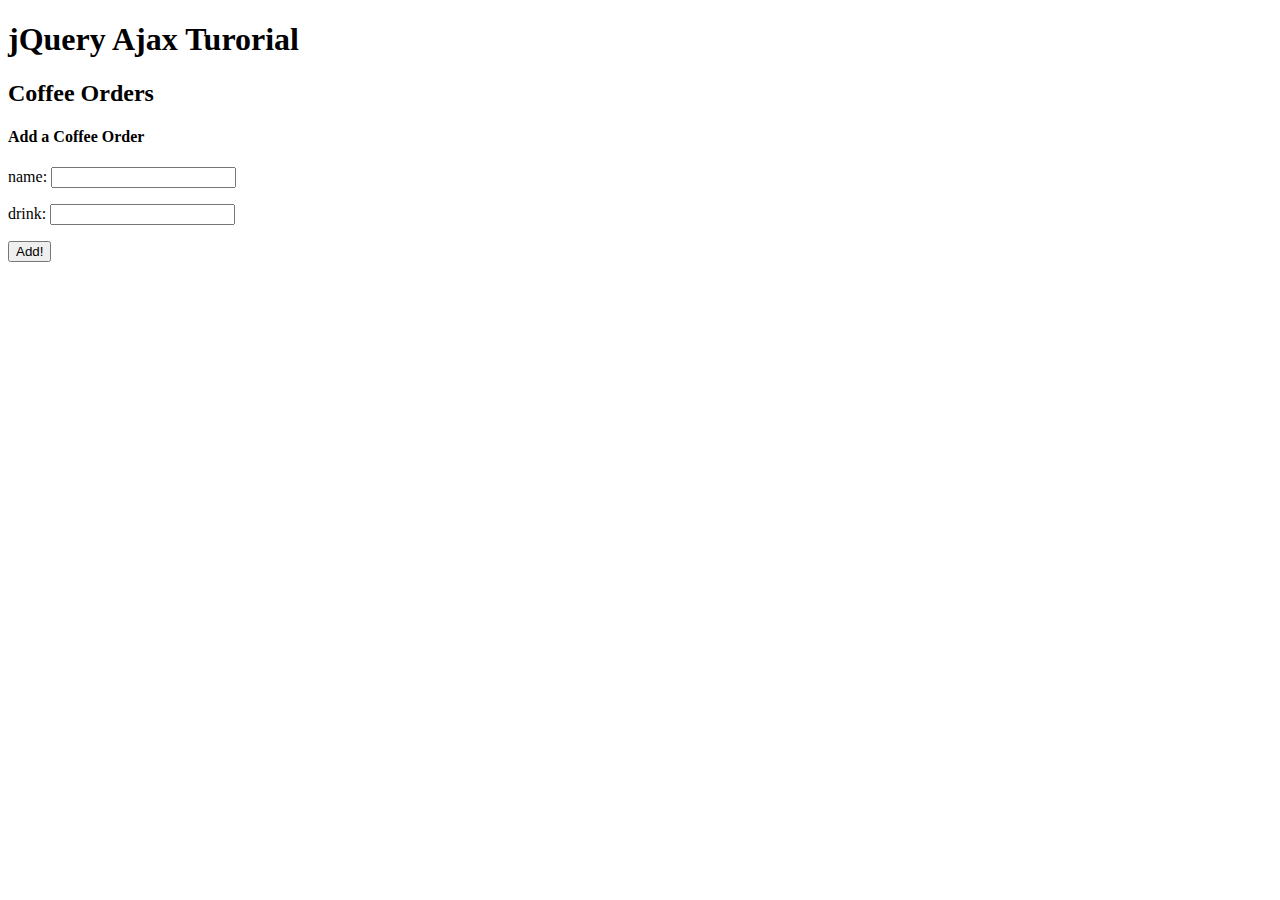
==== jQueryAjax.html @ f06095d3 "ajax stuff" ====
<!DOCTYPE html>
<html>
  <head>
    <title>jQuery Ajax Tutorial</title>
    <link rel='stylesheet' href='styles/style.css' />
  </head>
  <body>
    <h1>jQuery Ajax Turorial</h1>

    <h2>Coffee Orders</h2>
    <ul id="orders">
    </ul>

    <h4>Add a Coffee Order</h4>
    <p>name: <input type="text" id="name"></p>
    <p>drink: <input type="text" id="drink"></p>
    <button id="add-order">Add!</button>

    <script src="https://ajax.googleapis.com/ajax/libs/jquery/1.11.2/jquery.min.js"></script>
    <script src="main.js"></script>

  </body>

</html>
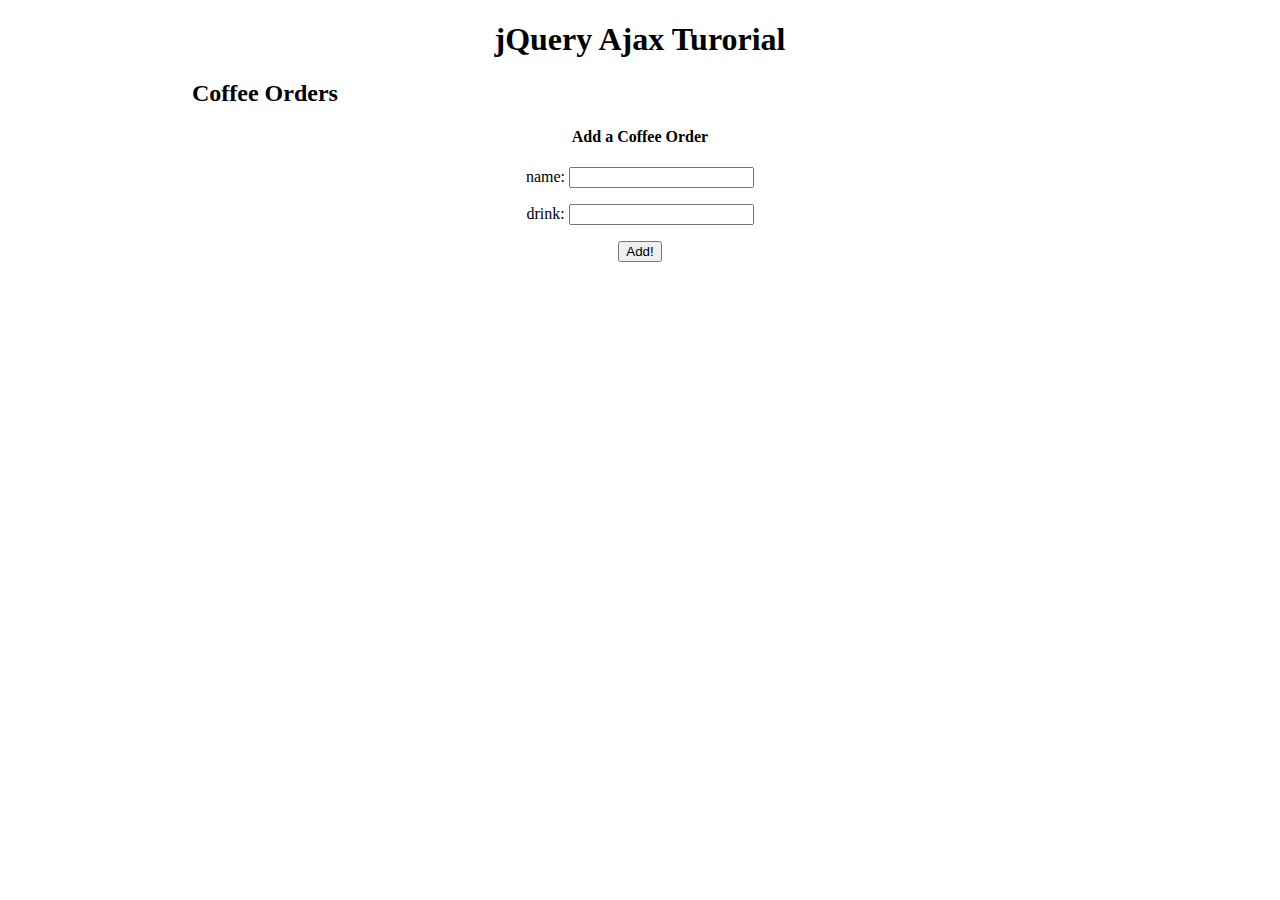
==== commit ac821fd0: "whatever" ====
--- a/jQueryAjax.html
+++ b/jQueryAjax.html
@@ -8,8 +8,7 @@
     <h1>jQuery Ajax Turorial</h1>
 
     <h2>Coffee Orders</h2>
-    <ul id="orders">
-    </ul>
+    <ul id="orders"></ul>
 
     <h4>Add a Coffee Order</h4>
     <p>name: <input type="text" id="name"></p>
@@ -18,6 +17,7 @@
 
     <script src="https://ajax.googleapis.com/ajax/libs/jquery/1.11.2/jquery.min.js"></script>
     <script src="main.js"></script>
+    <script src="mustache.js"></script>
 
   </body>
 
--- a/styles/style.css
+++ b/styles/style.css
@@ -0,0 +1,18 @@
+#orders li{
+  background-color: #EBEDEB;
+  padding: 2px 2px;
+  margin: 5px 0px;
+  list-style-type: none;
+  font-family: "Comic Sans MS", cursive, sans-serif;
+  text-align: left;
+
+}
+h2 {
+  text-align:left;
+}
+body {
+  margin: auto;
+  text-align:center;
+  width: 70%;
+
+}
